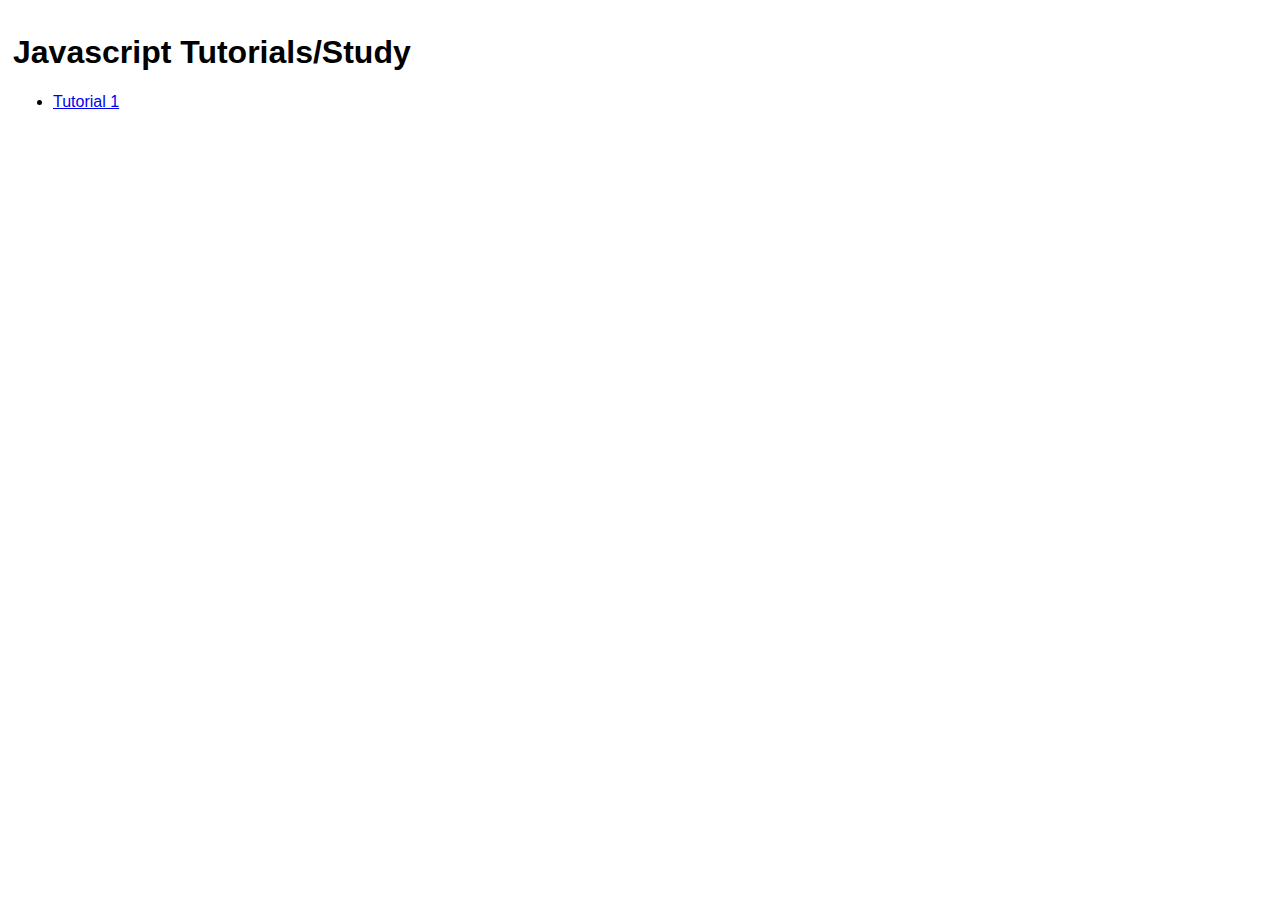
==== index.html @ 5589a4c1 "set up tutorial 1" ====
<!DOCTYPE html>
<html>
	<head>
		<title>Javascript Tutorials/Study</title>
		 <link rel="stylesheet" href="css/style.css">
	</head>
	<body>
		<h1>Javascript Tutorials/Study</h1>
		<ul>
			<li><a href="lesson1.html">Tutorial 1</a></li>
<!-- 			<li><a href="lesson2.html">Practical Example 1</a></li>
			<li><a href="lesson3.html">Practice by myself</a></li>						
			<li><a href="lesson4.html">Full responsive layout</a></li>	 -->					
		</ul>
	</body>
</html>
---- css/style.css ----
/*lesson 1*/

#box-container {
  height: 500px;
  display: flex;
}

#box-1 {
  background-color: dodgerblue;
  width: 50%;
  height: 50%;
}

#box-2 {
  background-color: orangered;
  width: 50%;
  height: 50%;
}


/*lesson 2*/

footer,
header,
h3,
h4,
.profile-name,
.follow-btn,
.stats {
  display: flex;
}

body {
  font-family: Arial, sans-serif;
  padding:5px;
}

header .profile-thumbnail {
  width: 80px;
  height: 80px;
  border-radius: 100%;
}

header .profile-name {
  margin-left: 10px;
}

header .follow-btn {
  margin: 0 0 0 auto;
}

header .follow-btn button {
  border: 0;
  border-radius: 3px;
  padding: 5px;
}

header h3,
header h4 {
  margin: 0;
}

#inner p {
  margin-bottom: 10px;
  font-size: 20px;
}

#inner hr {
  margin: 20px 0;
  border-style: solid;
  opacity: 0.1;
}

footer .stats {
  font-size: 15px;
}

footer .stats strong {
  font-size: 18px;
}

footer .stats .likes {
  margin-left: 10px;
}

footer .cta {
  margin-left: auto;
}

footer .cta button {
  border: 0;
  background: transparent;
}


/*lesson 3*/

.container-lesson3 {
  display: flex;
  padding: 5px;
}

.item {
  margin: 2px;
  border: 1px solid #666;
  background: #f7f7f7;
  border-radius: 25px;
  flex: 1 1 0;
  /*This is the shorthand for flex-grow, flex-shrink and flex-basis combined*/
}

.itembig {
  border-radius: 25px;
  margin: 2px;
  flex: 2 2 0;
  background-color: tomato;
  border: 1px solid red;
}

.container-lesson3-justified {
  display: flex;
  justify-content: center;
  padding: 5px;
  text-align: center;
}

.itemLittle {
  max-width: 10vw;
  padding-top: 10px;
  height: 50px;
  border-radius: 25px;
  margin: 2px;
  flex: 1 1 auto;
  background-color: lightblue;
  border: 1px solid #f7f7f7;
}

.doubleup {
  max-width: 20vw;
  flex: 2 2 auto;
}

/*lesson 4*/
.wrapper {
  display: flex;  
  flex-flow: row wrap;
  font-weight: bold;
  text-align: center;
}

.wrapper > * {
  padding: 10px;
  flex: 1 100%;
}

.aside {
  text-align:left;
}

.header {
  background: tomato;
}

.footer {
  background: lightgreen;
}

.main {
  text-align: left;
  background: deepskyblue;
}

.aside-1 {
  background: gold;
}

.aside-2 {
  background: hotpink;
}

.product-container {
  display:flex;
  flex-flow:row wrap;
  justify-content:left;
  align-content: flex-start;
  min-width: 0;
  width: auto;
  margin-right:-10px;
}

.product-item {
  min-width:250px;
  max-width:280px;
    flex:2 2 0px;
    padding:20px;
    margin: 0px 10px 10px 0px;
  background-color:white;
  border:1px solid black;
}

@media all and (min-width: 600px) {
  .aside { flex: 1 0 0; }
}

@media all and (min-width: 800px) {
  .main    { flex: 4 0px; }
  .aside-1 { order: 1; } 
  .main    { order: 2; }
  .aside-2 { order: 3; }
  .footer  { order: 4; };
}
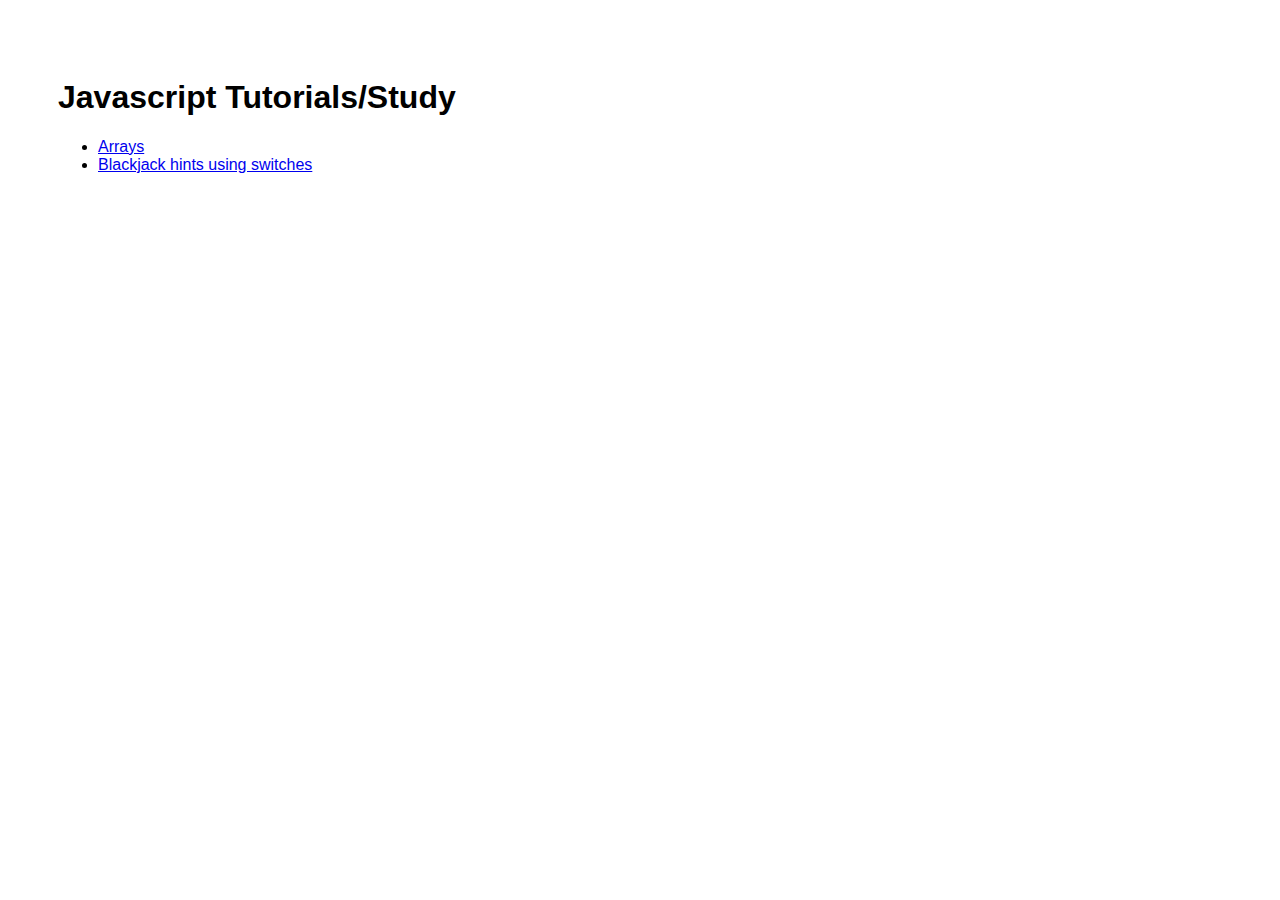
==== commit 65c0e31a: "studying switch/case" ====
--- a/index.html
+++ b/index.html
@@ -7,10 +7,10 @@
 	<body>
 		<h1>Javascript Tutorials/Study</h1>
 		<ul>
-			<li><a href="lesson1.html">Tutorial 1</a></li>
-<!-- 			<li><a href="lesson2.html">Practical Example 1</a></li>
-			<li><a href="lesson3.html">Practice by myself</a></li>						
-			<li><a href="lesson4.html">Full responsive layout</a></li>	 -->					
+			<li><a href="lesson1.html">Arrays</a></li>
+			<li><a href="lesson2.html">Blackjack hints using switches</a></li>
+			<!-- <li><a href="lesson3.html">Practice by myself</a></li>						 -->
+			<!-- <li><a href="lesson4.html">Full responsive layout</a></li>						 -->
 		</ul>
 	</body>
 </html>--- a/css/style.css
+++ b/css/style.css
@@ -1,211 +1,28 @@
-/*lesson 1*/
-
-#box-container {
-  height: 500px;
-  display: flex;
-}
-
-#box-1 {
-  background-color: dodgerblue;
-  width: 50%;
-  height: 50%;
-}
-
-#box-2 {
-  background-color: orangered;
-  width: 50%;
-  height: 50%;
-}
-
-
-/*lesson 2*/
-
-footer,
-header,
-h3,
-h4,
-.profile-name,
-.follow-btn,
-.stats {
-  display: flex;
+.big-font {
+  font-size:30px;
 }
 
 body {
-  font-family: Arial, sans-serif;
+  font-family:Arial, sans-serif;
+  padding:50px;
+}
+
+#submit {
+  background-color:tomato;
+  color:white;
+}
+
+input, #submit {
+  border:none;
+  border-radius:5px;
   padding:5px;
 }
 
-header .profile-thumbnail {
-  width: 80px;
-  height: 80px;
-  border-radius: 100%;
+input {
+  background-color: tomato;
+  color:white;
 }
 
-header .profile-name {
-  margin-left: 10px;
-}
-
-header .follow-btn {
-  margin: 0 0 0 auto;
-}
-
-header .follow-btn button {
-  border: 0;
-  border-radius: 3px;
-  padding: 5px;
-}
-
-header h3,
-header h4 {
-  margin: 0;
-}
-
-#inner p {
-  margin-bottom: 10px;
-  font-size: 20px;
-}
-
-#inner hr {
-  margin: 20px 0;
-  border-style: solid;
-  opacity: 0.1;
-}
-
-footer .stats {
-  font-size: 15px;
-}
-
-footer .stats strong {
-  font-size: 18px;
-}
-
-footer .stats .likes {
-  margin-left: 10px;
-}
-
-footer .cta {
-  margin-left: auto;
-}
-
-footer .cta button {
-  border: 0;
-  background: transparent;
-}
-
-
-/*lesson 3*/
-
-.container-lesson3 {
-  display: flex;
-  padding: 5px;
-}
-
-.item {
-  margin: 2px;
-  border: 1px solid #666;
-  background: #f7f7f7;
-  border-radius: 25px;
-  flex: 1 1 0;
-  /*This is the shorthand for flex-grow, flex-shrink and flex-basis combined*/
-}
-
-.itembig {
-  border-radius: 25px;
-  margin: 2px;
-  flex: 2 2 0;
-  background-color: tomato;
-  border: 1px solid red;
-}
-
-.container-lesson3-justified {
-  display: flex;
-  justify-content: center;
-  padding: 5px;
-  text-align: center;
-}
-
-.itemLittle {
-  max-width: 10vw;
-  padding-top: 10px;
-  height: 50px;
-  border-radius: 25px;
-  margin: 2px;
-  flex: 1 1 auto;
-  background-color: lightblue;
-  border: 1px solid #f7f7f7;
-}
-
-.doubleup {
-  max-width: 20vw;
-  flex: 2 2 auto;
-}
-
-/*lesson 4*/
-.wrapper {
-  display: flex;  
-  flex-flow: row wrap;
-  font-weight: bold;
-  text-align: center;
-}
-
-.wrapper > * {
-  padding: 10px;
-  flex: 1 100%;
-}
-
-.aside {
-  text-align:left;
-}
-
-.header {
-  background: tomato;
-}
-
-.footer {
-  background: lightgreen;
-}
-
-.main {
-  text-align: left;
-  background: deepskyblue;
-}
-
-.aside-1 {
-  background: gold;
-}
-
-.aside-2 {
-  background: hotpink;
-}
-
-.product-container {
-  display:flex;
-  flex-flow:row wrap;
-  justify-content:left;
-  align-content: flex-start;
-  min-width: 0;
-  width: auto;
-  margin-right:-10px;
-}
-
-.product-item {
-  min-width:250px;
-  max-width:280px;
-    flex:2 2 0px;
-    padding:20px;
-    margin: 0px 10px 10px 0px;
-  background-color:white;
-  border:1px solid black;
-}
-
-@media all and (min-width: 600px) {
-  .aside { flex: 1 0 0; }
-}
-
-@media all and (min-width: 800px) {
-  .main    { flex: 4 0px; }
-  .aside-1 { order: 1; } 
-  .main    { order: 2; }
-  .aside-2 { order: 3; }
-  .footer  { order: 4; };
-}
+h3 {
+  font-size:30px;
+}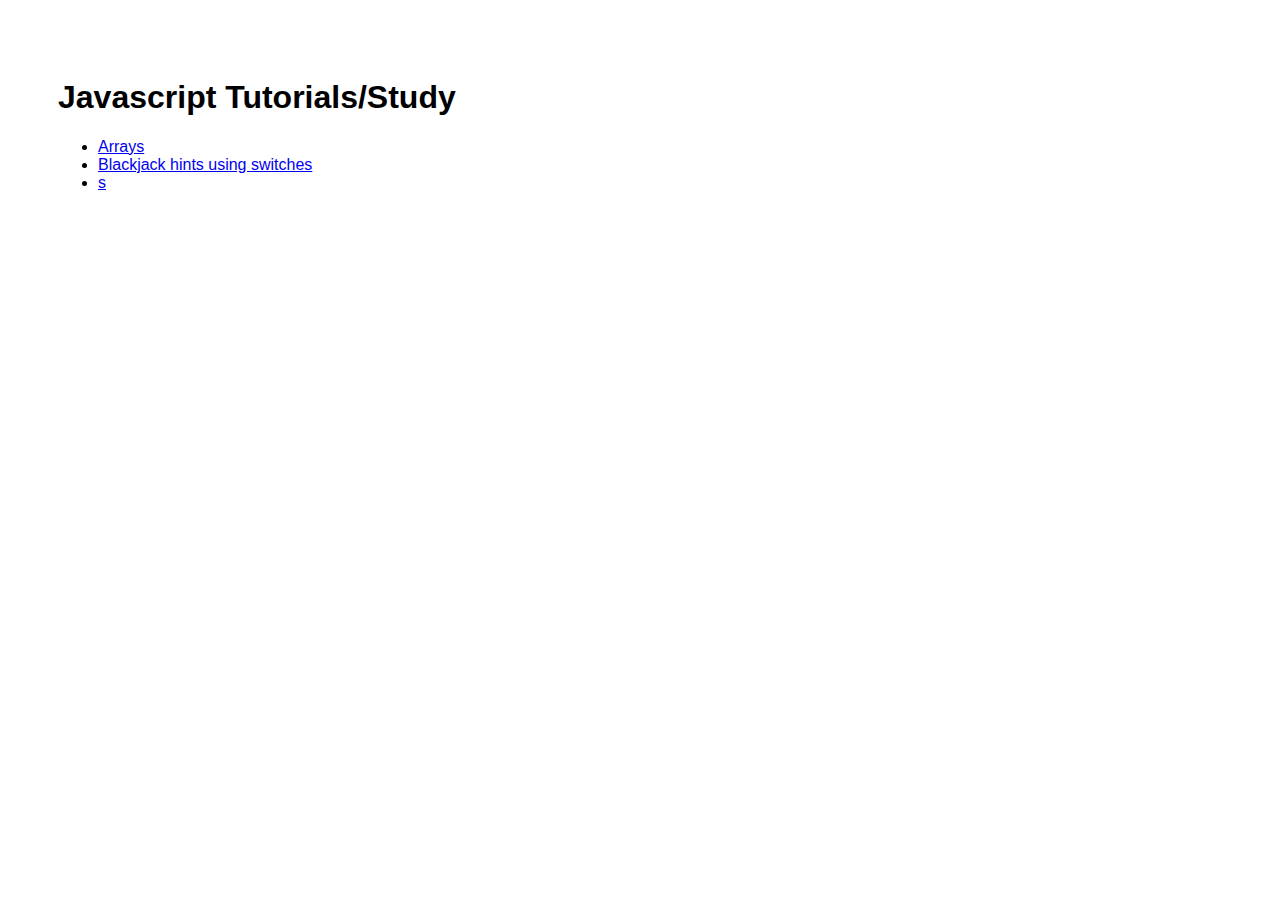
==== commit a2b9941a: "started complex object javascript practice" ====
--- a/index.html
+++ b/index.html
@@ -9,7 +9,7 @@
 		<ul>
 			<li><a href="lesson1.html">Arrays</a></li>
 			<li><a href="lesson2.html">Blackjack hints using switches</a></li>
-			<!-- <li><a href="lesson3.html">Practice by myself</a></li>						 -->
+			<li><a href="lesson3.html">s</a></li>						
 			<!-- <li><a href="lesson4.html">Full responsive layout</a></li>						 -->
 		</ul>
 	</body>
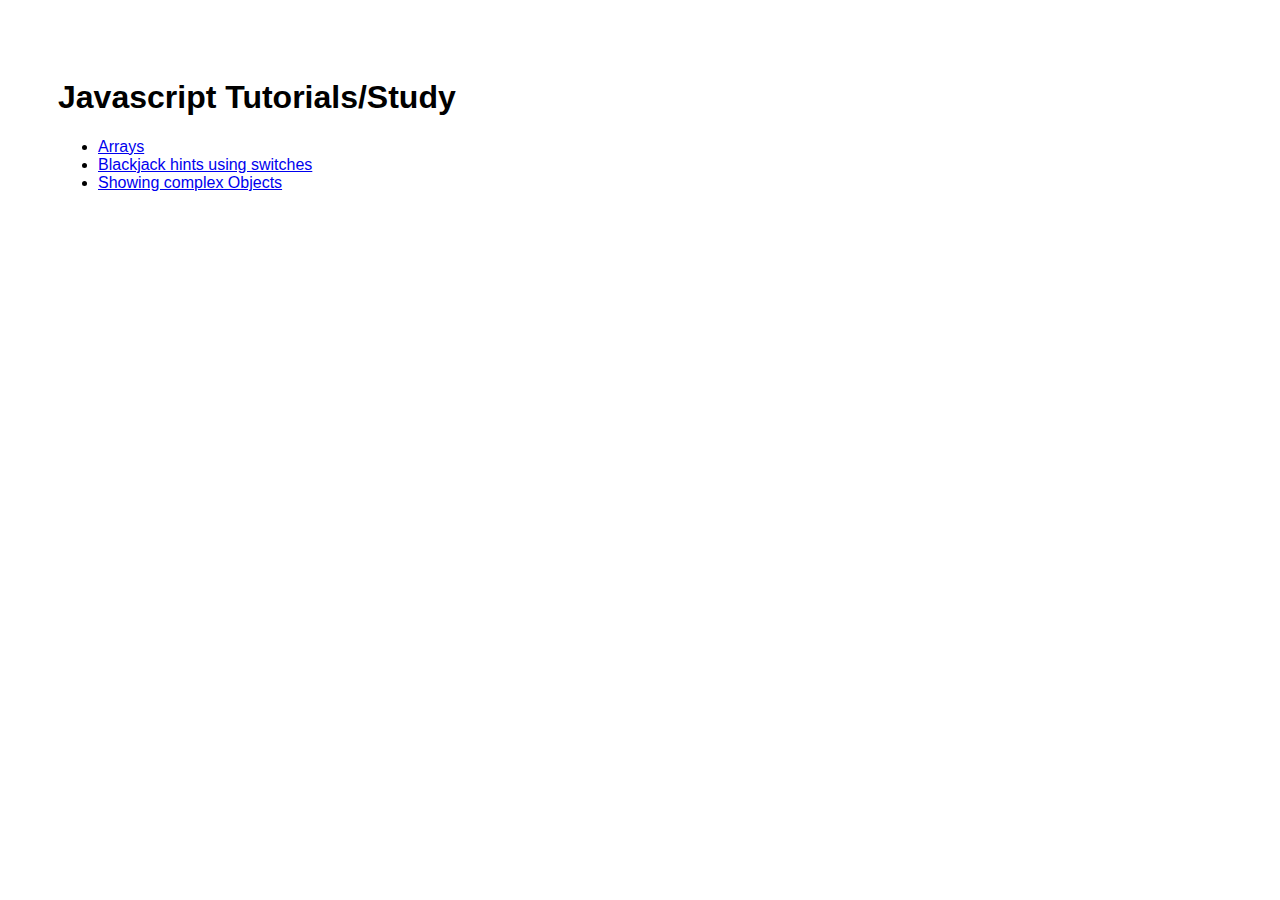
==== commit b685ae68: "small update to label on lesson index page" ====
--- a/index.html
+++ b/index.html
@@ -9,7 +9,7 @@
 		<ul>
 			<li><a href="lesson1.html">Arrays</a></li>
 			<li><a href="lesson2.html">Blackjack hints using switches</a></li>
-			<li><a href="lesson3.html">s</a></li>						
+			<li><a href="lesson3.html">Showing complex Objects</a></li>						
 			<!-- <li><a href="lesson4.html">Full responsive layout</a></li>						 -->
 		</ul>
 	</body>
--- a/css/style.css
+++ b/css/style.css
@@ -25,4 +25,21 @@
 
 h3 {
   font-size:30px;
+}
+
+.box {
+  background:#f7f7f7;
+  border-radius:10px;
+  display:block;
+  margin:10px;
+  padding:20px;
+  border-top:1px solid #666;
+  float:left;
+}
+
+.box h3 {
+  padding:0;
+  margin:0;
+  font-size:20px;
+
 }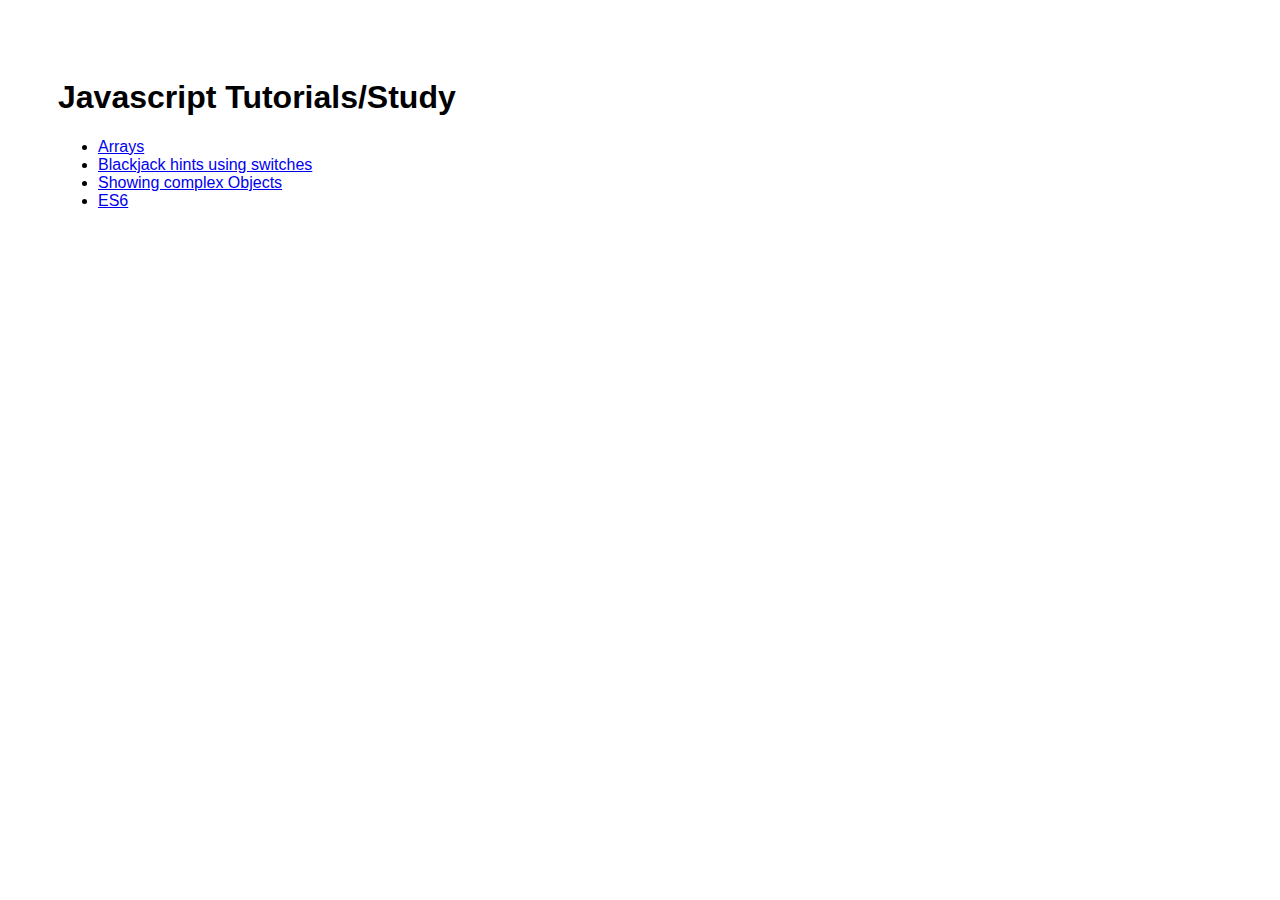
==== commit 206a5772: "ES6 learning - page set up" ====
--- a/index.html
+++ b/index.html
@@ -10,7 +10,7 @@
 			<li><a href="lesson1.html">Arrays</a></li>
 			<li><a href="lesson2.html">Blackjack hints using switches</a></li>
 			<li><a href="lesson3.html">Showing complex Objects</a></li>						
-			<!-- <li><a href="lesson4.html">Full responsive layout</a></li>						 -->
+			<li><a href="lesson4.html">ES6</a></li>						
 		</ul>
 	</body>
 </html>